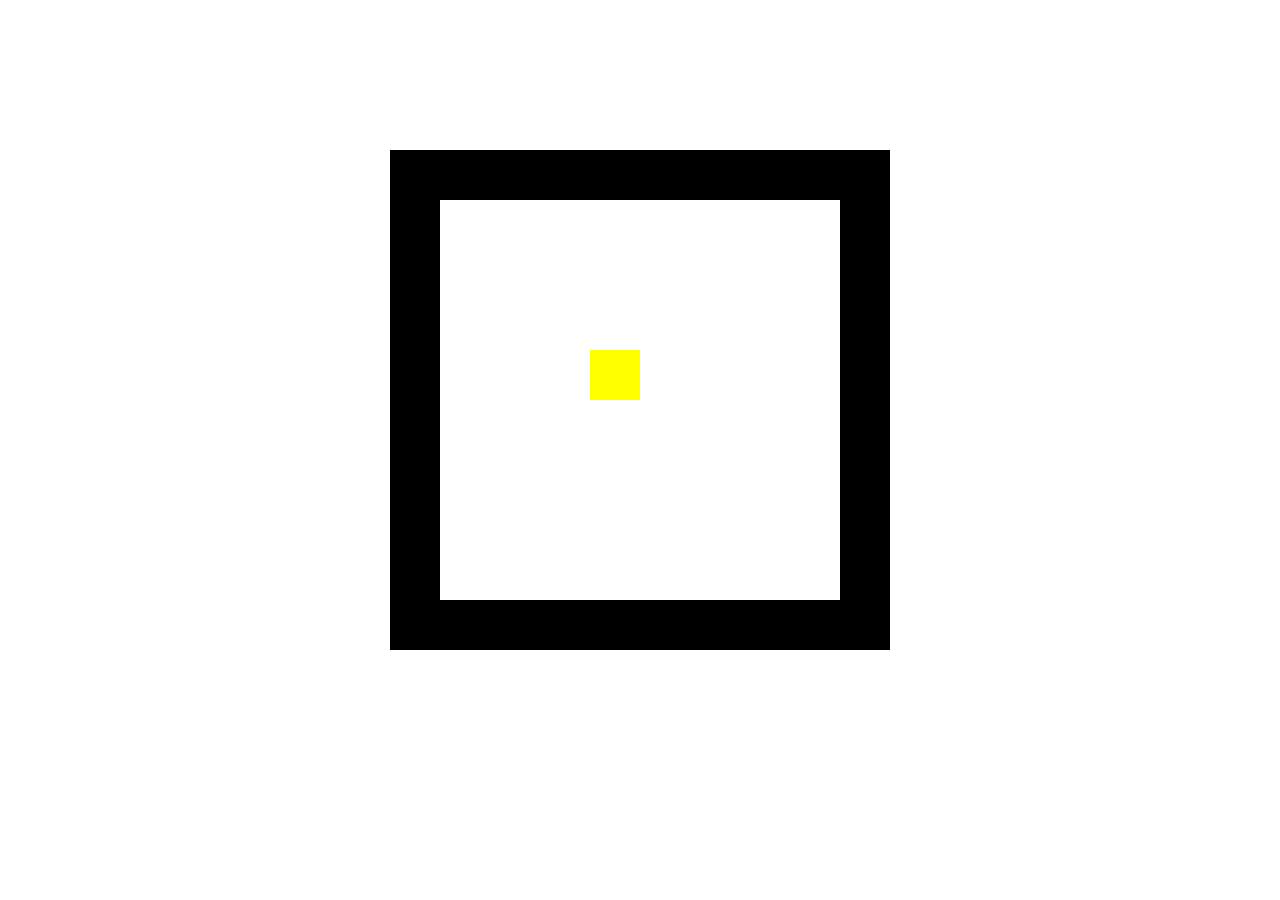
==== index.html @ de13845a "First commit" ====
<!DOCTYPE html>
<html lang="en" dir="ltr">
  <head>
    <meta charset="utf-8">
    <link rel="stylesheet" href="style.css">
    <title>Snake</title>
  </head>
  <body>

    <table id="board">

    </table>

  </body>
  <script src = script.js></script>
</html>
---- style.css ----
table{
  width: 500px;
  height: 500px;
  margin: auto;
  margin-top: 150px;
  border-collapse: collapse;
}
td{
  border: none;
  text-align: center;
  margin: 0px;
}
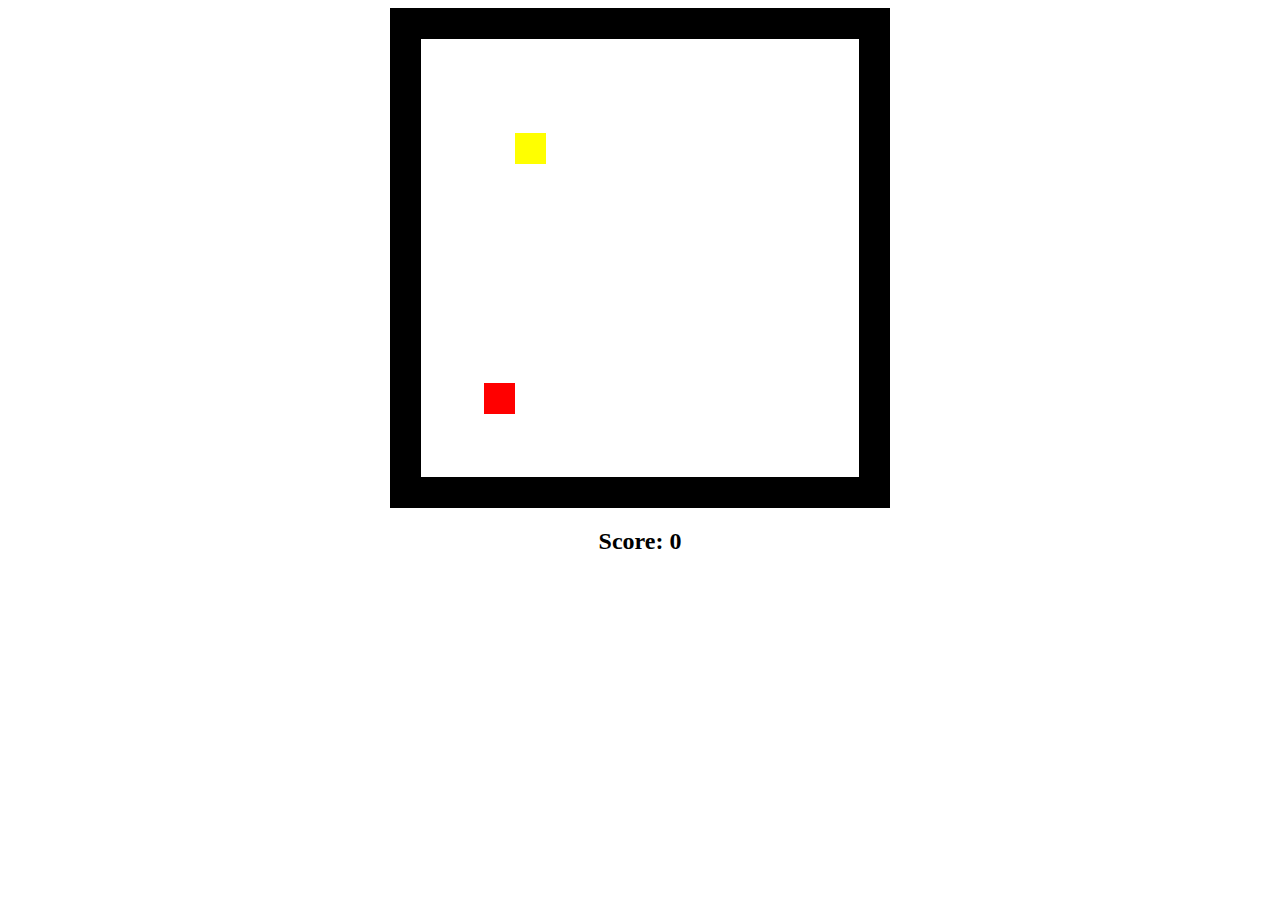
==== commit 90c0702c: "Added primitive score system,game over message and refresh button" ====
--- a/index.html
+++ b/index.html
@@ -6,11 +6,10 @@
     <title>Snake</title>
   </head>
   <body>
-
     <table id="board">
-
     </table>
-
+    <h2>Score: <span id="score">0</span></h2>
+    <h1 id="over"></h1>
   </body>
   <script src = script.js></script>
 </html>
--- a/style.css
+++ b/style.css
@@ -2,7 +2,6 @@
   width: 500px;
   height: 500px;
   margin: auto;
-  margin-top: 150px;
   border-collapse: collapse;
 }
 td{
@@ -10,3 +9,10 @@
   text-align: center;
   margin: 0px;
 }
+h2{
+  text-align: center;
+}
+h1{
+  color: red;
+  text-align: center;
+}
